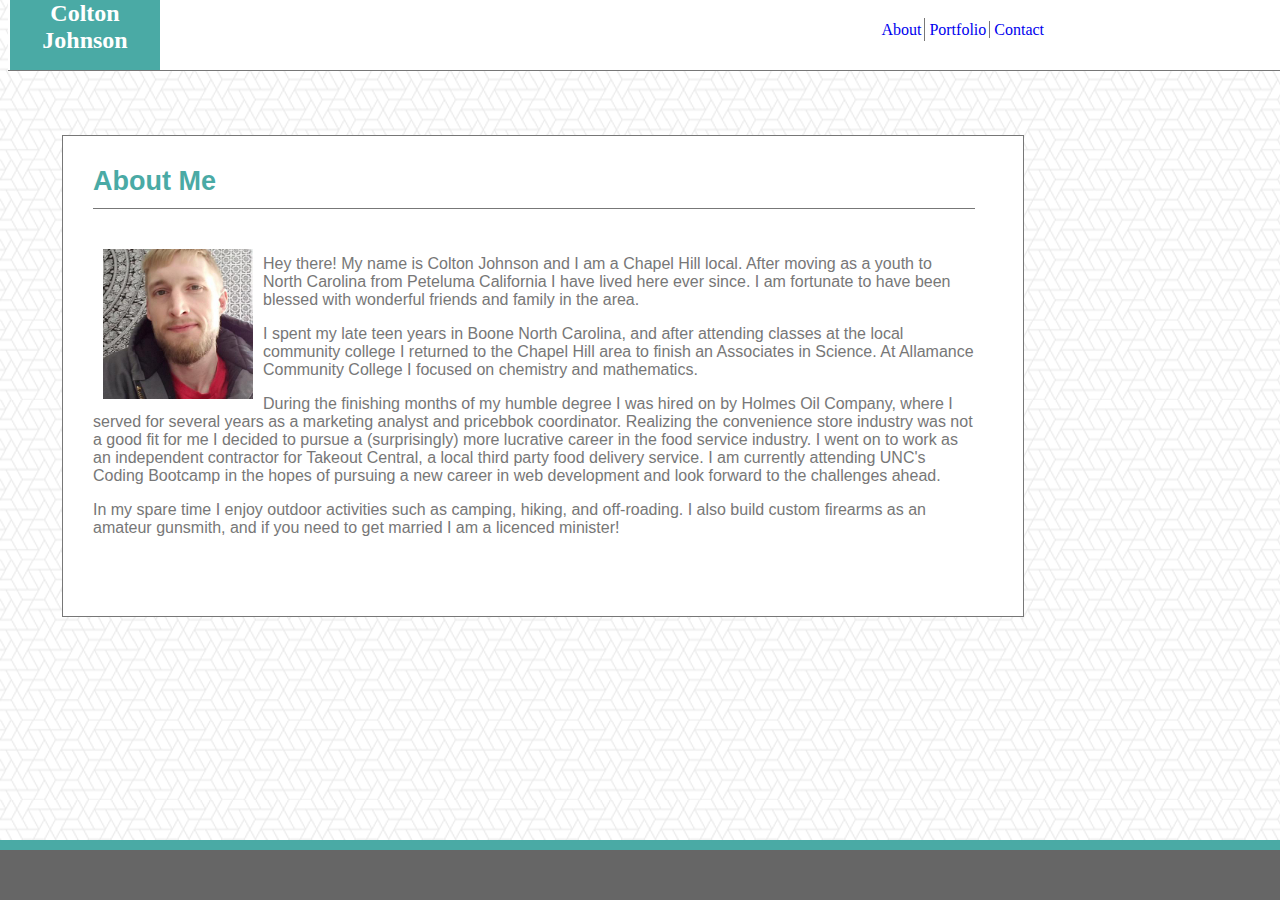
==== index.html @ 8893df9f "update 082618-0316" ====
<!DOCTYPE <!DOCTYPE html>
<html>
<head>
    <meta charset="utf-8" />
    <title>Basic Portfolio</title>
    <link rel="stylesheet" type="text/css" href="css/style.css" />

  
    
    
</head>
<body>
<header class="header">
        <div class="name">
            <strong>Colton Johnson</strong>
        </div>
   
        <div class="toplist">
   
               
                <a id="about1" href="index.html">About</a>
                <a id="portfolio" href="portfolio.html">Portfolio</a>
                <a id="contact" href="contact.html">Contact</a>
              
              
        </div>
    </header>
<section>
    
<section id="box1">   
    <div id="about">
    <head>
        <strong>About Me</strong>
    </head>
    </div>

<section class="box1contents">
<div id="profile">
    <img src="images/selfie1.jpeg" alt="Colton Johnson" width="150px" height="150px" style="float:left">
</div>
<div id="p1">
    <p> Hey there! My name is Colton Johnson and I am a Chapel Hill local. After moving as a youth to North Carolina from Peteluma California I have lived here ever since. I am fortunate to have been blessed with wonderful friends and family in the area. 
    </p>
    <p>I spent my late teen years in Boone North Carolina, and after attending classes at the local community college I returned to the Chapel Hill area to finish an Associates in Science. At Allamance Community College I focused on chemistry and mathematics.
    </p>    
      <p>  During the finishing months of my humble degree I was hired on by Holmes Oil Company, where I served for several years as a marketing analyst and pricebbok coordinator. Realizing the convenience store industry was not a good fit for me I decided to pursue a (surprisingly) more lucrative career in the food service industry. I went on to work as an independent contractor for Takeout Central, a local third party food delivery service. I am currently attending UNC's Coding Bootcamp in the hopes of pursuing a new career in web development and look forward to the challenges ahead.
    </p>
    <p> In my spare time I enjoy outdoor activities such as camping, hiking, and off-roading. I also build custom firearms as an amateur gunsmith, and if you need to get married I am a licenced minister! 

    </p>
</div>
</section> 
</section> 
</section>
    <footer class="footer">

    </footer>
    
</body>
</html>
---- css/style.css ----
.header {background-color:#ffffff;
         font-family: 'Georgia', Times, Times New Roman, serif;
         display: block;
         height: 70px;
         width: 100%;
         position: fixed;
         top: 0;
         border-bottom: 1px;
         border-bottom-style: solid;
         border-bottom-color: #777777;

}

.toplist {position: absolute;
          left: 68%;
          top: 30%;
          margin: auto;
          display: inline;   
        
        }
          
        #about1 { border-right: 1px;
            border-right-style: solid;
            border-right-color: #777777;
            padding: 3px;
            text-decoration: none;
          }

        #portfolio { border-right: 1px;
            border-right-style: solid;
            border-right-color: #777777;
            padding-right: 3px;
            text-decoration: none;
          }

        #contact {text-decoration: none;


        }  

.name {color: #ffffff;
       background-color: #4aaaa5;
       width: 150px;
       height: 70px;
       position: absolute;
       bottom: 0;
       top: 0;
       right: 1128px;
       text-align: center;
       font-size: 24px;
       

}



body { background-image: url(../images/what-the-hex.png);
        color: #777777;
        font-family: 'Arial', 'Helvetica Neue', Helvetica, sans-serif;

}

#about {color:#4aaaa5;
        float: left;
        margin: 10px;
        font-size: 20px;
        padding-top: 20px; 
        margin-left: 30px;
        font-size: 27px;
      

}

#profile { float: left;
           margin: 10px;
          
}

#p1 { text-align: left;


}


#box1 { height: 480px;
        width: 960px;
        background-color: #ffffff;
        text-align: center;
        margin: auto;
        position: absolute;
        top: 15%;
        right: 20%;
        border: 1px;
        border-style: solid;
        border-color: #777777;

}

.box1contents {position: absolute;
               right: 5%;
               top: 15%;
               border-top: 1px;
               border-top-style: solid;
               border-top-color: #777777;
               margin-left: 30px;
               padding-top: 30px;


}

.box2 {height: 480px;
       width: 960px;
       background-color: #ffffff;
       text-align: left;
       margin: auto;
       position: absolute;
       top: 15%;
       right: 20%;
       border: 1px;
       border-style: solid;
       border-color: #777777

}

.box2contents {display: inline-block;
               width: 400px;
               length: 400px;



}

#box3 { height: 500px;
    width: 960px;
    background-color: #ffffff;
    text-align: left;
    margin: auto;
    position: absolute;
    top: 15%;
    right: 20%;
    border: 1px;
    border-style: solid;
    border-color: #777777;
    

}

#contactheader { color: #4aaaa5;
                 position: absolute;
                 left: 30px;
                 top: 30px;
                 font-size: 27px;

}

#form {position: absolute;
       right: 30px;
       Top: 70px;
       border-top: 1px;
       border-top-style: solid;
       border-top-color: #777777;
       width: 900px;
       


}

.formtags {font-size: 18px;
          display: inline-block;

}





#submit {margin-top: 10px;
        color: #ffffff;
        background-color: #4aaaa5;
        text-decoration: none;
        padding: 10px;
        position: absolute;
        top: 99%;
        width: 50px;
        text-align: center;


    
}
#portfolioheader {color: #4aaaa5;
                 position: absolute;
                 left: 30px;
                 top: 30px;
                 font-size: 27px;

}

#pheaderstyle { border-bottom: 1px;
                border-bottom-style: solid;
                border-bottom-color: #777777;
                width: 900px;
                position: absolute;
                top: 70px;
                left: 25px;
                




}                 





#ph1 { position: absolute;
       top: 100px;
       right: 100px;



}

#ph2 {position: absolute;
      top: 100px;
      right: 400px;


}


#ph3 {position: absolute;
      top: 100px;
      right: 700px;

}

#ph4 {position: absolute;
      top: 300px;
      right: 700px;


}

#ph5 {position: absolute;
      top: 300px;
      right: 400px;


}



#th1 {text-decoration: none;
      color: #ffffff;
      background-color: #4aaaa5;
      padding: 10px;
      z-index: 10;
      position: absolute;
      top: 192px;
      right: 700px;
      width: 160px;
      text-align: center;


}

#th2 {text-decoration: none;
      color: #ffffff;
      background-color: #4aaaa5;
      padding: 10px;
      z-index: 10;
      position: absolute;
      top: 192px;
      right: 400px;
      width: 160px;
      text-align: center;


}

#th3 {text-decoration: none;
      color: #ffffff;
      background-color: #4aaaa5;
      padding: 10px;
      z-index: 10;
      position: absolute;
      top: 192px;
      right: 100px;
      width: 160;
      text-align: center;


}


#th4 {text-decoration: none;
      color: #ffffff;
      background-color: #4aaaa5;
      padding: 10px;
      z-index: 10;
      position: absolute;
      top: 392px;
      right: 400px;
      width: 160px;
      text-align: center;


}

#th5 {text-decoration: none;
      color: #ffffff;
      background-color: #4aaaa5;
      padding: 10px;
      z-index: 10;
      position: absolute;
      top: 392px;
      right: 700px;
      width: 160px;
      text-align: center;


}



.footer {
    position: fixed;
    left: 0;
    bottom: 0;
    width: 100%;
    background-color: #666666;
    color: white;
    text-align: center;
    height: 50px;
    border-top: 10px;
    border-top-style: solid;
    border-top-color: #4aaaa5;
}
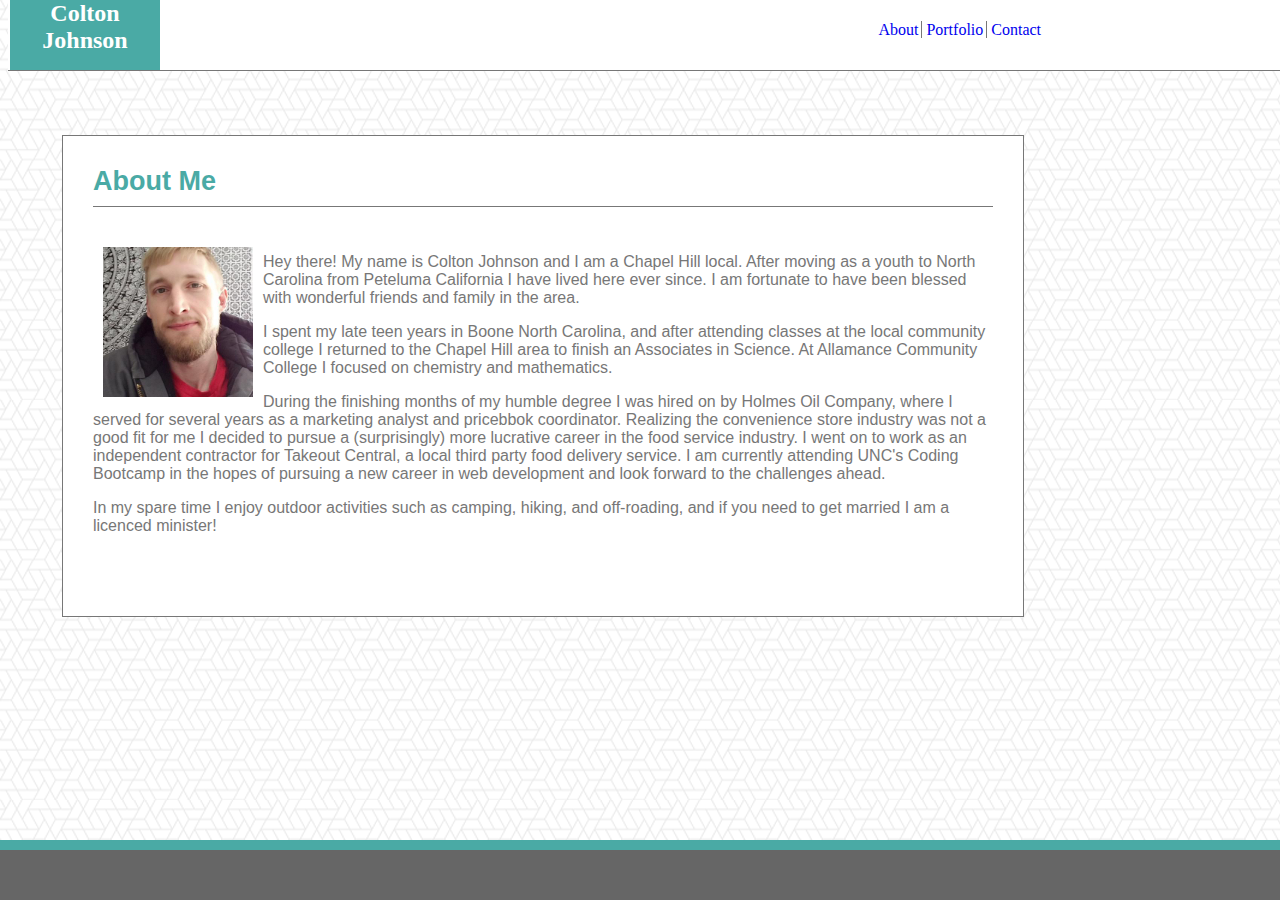
==== commit 864f2555: "update 082818-1825" ====
--- a/index.html
+++ b/index.html
@@ -45,7 +45,7 @@
     </p>    
       <p>  During the finishing months of my humble degree I was hired on by Holmes Oil Company, where I served for several years as a marketing analyst and pricebbok coordinator. Realizing the convenience store industry was not a good fit for me I decided to pursue a (surprisingly) more lucrative career in the food service industry. I went on to work as an independent contractor for Takeout Central, a local third party food delivery service. I am currently attending UNC's Coding Bootcamp in the hopes of pursuing a new career in web development and look forward to the challenges ahead.
     </p>
-    <p> In my spare time I enjoy outdoor activities such as camping, hiking, and off-roading. I also build custom firearms as an amateur gunsmith, and if you need to get married I am a licenced minister! 
+    <p> In my spare time I enjoy outdoor activities such as camping, hiking, and off-roading, and if you need to get married I am a licenced minister! 
 
     </p>
 </div>
--- a/css/style.css
+++ b/css/style.css
@@ -11,7 +11,7 @@
          border-bottom-style: solid;
          border-bottom-color: #777777;
 
-}
+        }
 
 .toplist {position: absolute;
           left: 68%;
@@ -21,22 +21,23 @@
         
         }
           
-        #about1 { border-right: 1px;
-            border-right-style: solid;
-            border-right-color: #777777;
-            padding: 3px;
-            text-decoration: none;
-          }
-
-        #portfolio { border-right: 1px;
+#about1 { border-right: 1px;
+          border-right-style: solid;
+          border-right-color: #777777;
+          padding-right: 3px;
+          text-decoration: none;
+
+        }
+
+#portfolio {border-right: 1px;
             border-right-style: solid;
             border-right-color: #777777;
             padding-right: 3px;
             text-decoration: none;
-          }
-
-        #contact {text-decoration: none;
-
+
+        }
+
+#contact {text-decoration: none;
 
         }  
 
@@ -51,16 +52,13 @@
        text-align: center;
        font-size: 24px;
        
-
-}
-
-
-
-body { background-image: url(../images/what-the-hex.png);
-        color: #777777;
-        font-family: 'Arial', 'Helvetica Neue', Helvetica, sans-serif;
-
-}
+       }
+
+body {background-image: url(../images/what-the-hex.png);
+      color: #777777;
+      font-family: 'Arial', 'Helvetica Neue', Helvetica, sans-serif;
+
+       }
 
 #about {color:#4aaaa5;
         float: left;
@@ -70,45 +68,41 @@
         margin-left: 30px;
         font-size: 27px;
       
-
-}
-
-#profile { float: left;
-           margin: 10px;
+        }
+
+#profile {float: left;
+          margin: 10px;
           
-}
+        }
 
 #p1 { text-align: left;
 
-
-}
-
-
-#box1 { height: 480px;
-        width: 960px;
-        background-color: #ffffff;
-        text-align: center;
-        margin: auto;
-        position: absolute;
-        top: 15%;
-        right: 20%;
-        border: 1px;
-        border-style: solid;
-        border-color: #777777;
-
-}
+        }
+
+#box1 {height: 480px;
+       width: 960px;
+       background-color: #ffffff;
+       text-align: center;
+       margin: auto;
+       position: absolute;
+       top: 15%;
+       right: 20%;
+       border: 1px;
+       border-style: solid;
+       border-color: #777777;
+
+        }
 
 .box1contents {position: absolute;
-               right: 5%;
-               top: 15%;
+               right: 30px;
+               top: 70px;
                border-top: 1px;
                border-top-style: solid;
                border-top-color: #777777;
                margin-left: 30px;
                padding-top: 30px;
 
-
-}
+        }
 
 .box2 {height: 480px;
        width: 960px;
@@ -120,40 +114,36 @@
        right: 20%;
        border: 1px;
        border-style: solid;
-       border-color: #777777
-
-}
+       border-color: #777777;
+
+        }
 
 .box2contents {display: inline-block;
                width: 400px;
-               length: 400px;
-
-
-
-}
-
-#box3 { height: 500px;
-    width: 960px;
-    background-color: #ffffff;
-    text-align: left;
-    margin: auto;
-    position: absolute;
-    top: 15%;
-    right: 20%;
-    border: 1px;
-    border-style: solid;
-    border-color: #777777;
+
+        }
+
+#box3 {height: 500px;
+       width: 960px;
+       background-color: #ffffff;
+       text-align: left;
+       margin: auto;
+       position: absolute;
+       top: 15%;
+       right: 20%;
+       border: 1px;
+       border-style: solid;
+       border-color: #777777;
     
-
-}
-
-#contactheader { color: #4aaaa5;
-                 position: absolute;
-                 left: 30px;
-                 top: 30px;
-                 font-size: 27px;
-
-}
+        }
+
+#contactheader {color: #4aaaa5;
+                position: absolute;
+                left: 30px;
+                top: 30px;
+                font-size: 27px;
+
+        }
 
 #form {position: absolute;
        right: 30px;
@@ -162,96 +152,73 @@
        border-top-style: solid;
        border-top-color: #777777;
        width: 900px;
-       
-
-
-}
+
+        }
 
 .formtags {font-size: 18px;
           display: inline-block;
 
-}
-
-
-
-
+        }
 
 #submit {margin-top: 10px;
-        color: #ffffff;
-        background-color: #4aaaa5;
-        text-decoration: none;
-        padding: 10px;
-        position: absolute;
-        top: 99%;
-        width: 50px;
-        text-align: center;
-
-
+         color: #ffffff;
+         background-color: #4aaaa5;
+         text-decoration: none;
+         padding: 10px;
+         position: absolute;
+         top: 99%;
+         width: 50px;
+         text-align: center;
     
-}
+        }
+
 #portfolioheader {color: #4aaaa5;
-                 position: absolute;
-                 left: 30px;
-                 top: 30px;
-                 font-size: 27px;
-
-}
-
-#pheaderstyle { border-bottom: 1px;
-                border-bottom-style: solid;
-                border-bottom-color: #777777;
-                width: 900px;
-                position: absolute;
-                top: 70px;
-                left: 25px;
-                
-
-
-
-
-}                 
-
-
-
-
-
-#ph1 { position: absolute;
-       top: 100px;
-       right: 100px;
-
-
-
-}
+                  position: absolute;
+                  left: 30px;
+                  top: 30px;
+                  font-size: 27px;
+
+        }
+
+#pheaderstyle {border-bottom: 1px;
+               border-bottom-style: solid;
+               border-bottom-color: #777777;
+               width: 900px;
+               position: absolute;
+               top: 70px;
+               left: 30px;
+
+        }                 
+
+#ph1 {position: absolute;
+      top: 100px;
+      right: 100px;
+
+        }
 
 #ph2 {position: absolute;
       top: 100px;
       right: 400px;
 
-
-}
-
+        }
 
 #ph3 {position: absolute;
       top: 100px;
       right: 700px;
 
-}
+        }
 
 #ph4 {position: absolute;
       top: 300px;
       right: 700px;
 
-
-}
+        }
 
 #ph5 {position: absolute;
       top: 300px;
       right: 400px;
 
-
-}
-
-
+        }
 
 #th1 {text-decoration: none;
       color: #ffffff;
@@ -264,8 +231,7 @@
       width: 160px;
       text-align: center;
 
-
-}
+        }
 
 #th2 {text-decoration: none;
       color: #ffffff;
@@ -278,8 +244,7 @@
       width: 160px;
       text-align: center;
 
-
-}
+        }
 
 #th3 {text-decoration: none;
       color: #ffffff;
@@ -292,9 +257,7 @@
       width: 160;
       text-align: center;
 
-
-}
-
+        }
 
 #th4 {text-decoration: none;
       color: #ffffff;
@@ -307,8 +270,7 @@
       width: 160px;
       text-align: center;
 
-
-}
+        }
 
 #th5 {text-decoration: none;
       color: #ffffff;
@@ -321,8 +283,10 @@
       width: 160px;
       text-align: center;
 
-
-}
+        }
+input {width: 900px;
+
+        }
 
 
 
@@ -338,4 +302,5 @@
     border-top: 10px;
     border-top-style: solid;
     border-top-color: #4aaaa5;
-}+
+        }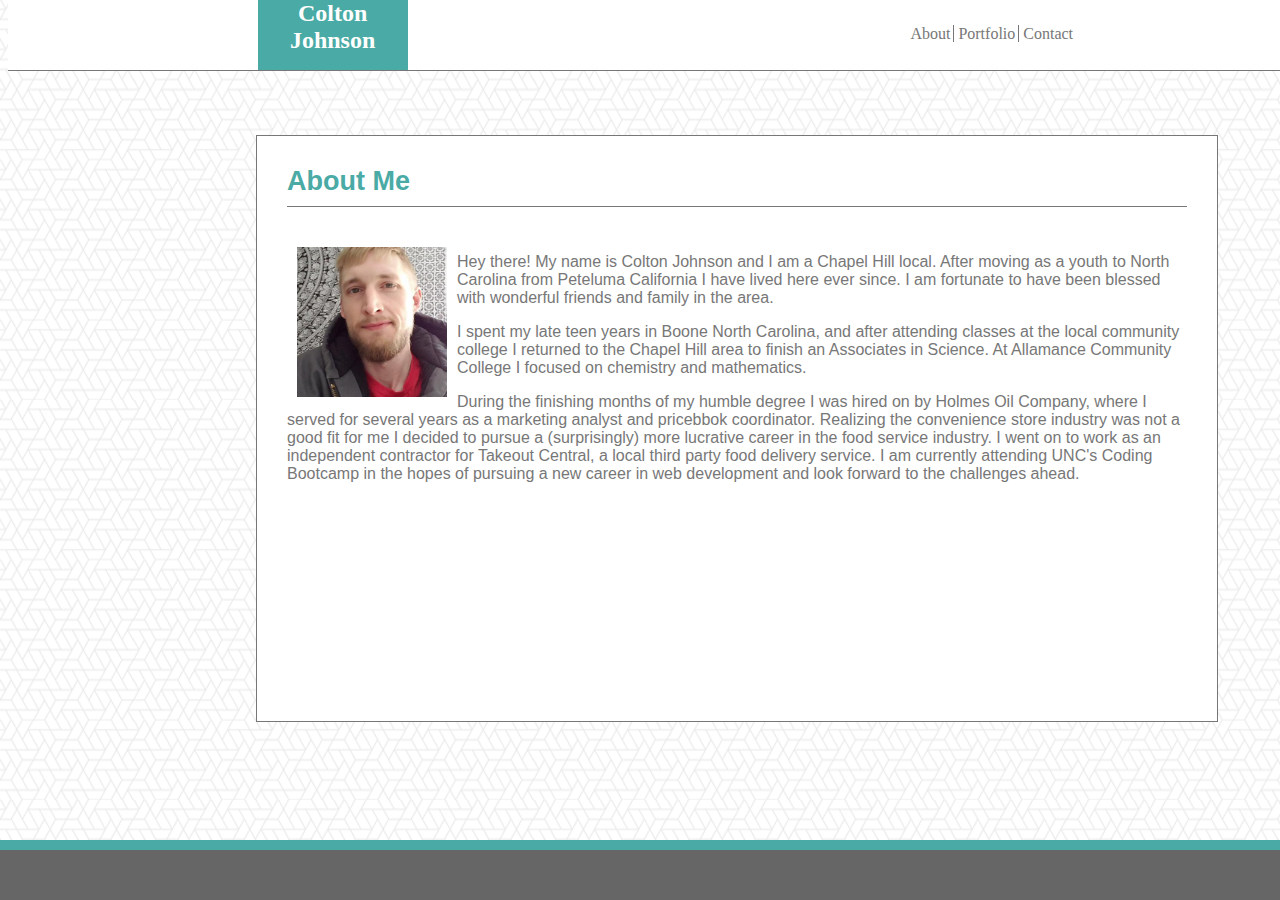
==== commit 20e64572: "update 082918-2343" ====
--- a/index.html
+++ b/index.html
@@ -45,9 +45,7 @@
     </p>    
       <p>  During the finishing months of my humble degree I was hired on by Holmes Oil Company, where I served for several years as a marketing analyst and pricebbok coordinator. Realizing the convenience store industry was not a good fit for me I decided to pursue a (surprisingly) more lucrative career in the food service industry. I went on to work as an independent contractor for Takeout Central, a local third party food delivery service. I am currently attending UNC's Coding Bootcamp in the hopes of pursuing a new career in web development and look forward to the challenges ahead.
     </p>
-    <p> In my spare time I enjoy outdoor activities such as camping, hiking, and off-roading, and if you need to get married I am a licenced minister! 
-
-    </p>
+    
 </div>
 </section> 
 </section> 
--- a/css/style.css
+++ b/css/style.css
@@ -14,10 +14,11 @@
         }
 
 .toplist {position: absolute;
-          left: 68%;
-          top: 30%;
+          left: 70.5%;
+          top: 35%;
           margin: auto;
-          display: inline;   
+          display: inline; 
+          color: #777777;  
         
         }
           
@@ -26,6 +27,7 @@
           border-right-color: #777777;
           padding-right: 3px;
           text-decoration: none;
+          color: #777777;
 
         }
 
@@ -34,10 +36,12 @@
             border-right-color: #777777;
             padding-right: 3px;
             text-decoration: none;
+            color: #777777;
 
         }
 
 #contact {text-decoration: none;
+          color: #777777;
 
         }  
 
@@ -48,7 +52,7 @@
        position: absolute;
        bottom: 0;
        top: 0;
-       right: 1128px;
+       left: 19.5%;
        text-align: center;
        font-size: 24px;
        
@@ -79,7 +83,7 @@
 
         }
 
-#box1 {height: 480px;
+#box1 {height: 65%;
        width: 960px;
        background-color: #ffffff;
        text-align: center;
@@ -87,6 +91,7 @@
        position: absolute;
        top: 15%;
        right: 20%;
+       left: 20%;
        border: 1px;
        border-style: solid;
        border-color: #777777;
@@ -104,7 +109,7 @@
 
         }
 
-.box2 {height: 480px;
+.box2 {height: 70%;
        width: 960px;
        background-color: #ffffff;
        text-align: left;
@@ -112,6 +117,7 @@
        position: absolute;
        top: 15%;
        right: 20%;
+       left: 20%;
        border: 1px;
        border-style: solid;
        border-color: #777777;
@@ -123,7 +129,7 @@
 
         }
 
-#box3 {height: 500px;
+#box3 {height: 70%;
        width: 960px;
        background-color: #ffffff;
        text-align: left;
@@ -131,6 +137,7 @@
        position: absolute;
        top: 15%;
        right: 20%;
+       left: 20%;
        border: 1px;
        border-style: solid;
        border-color: #777777;
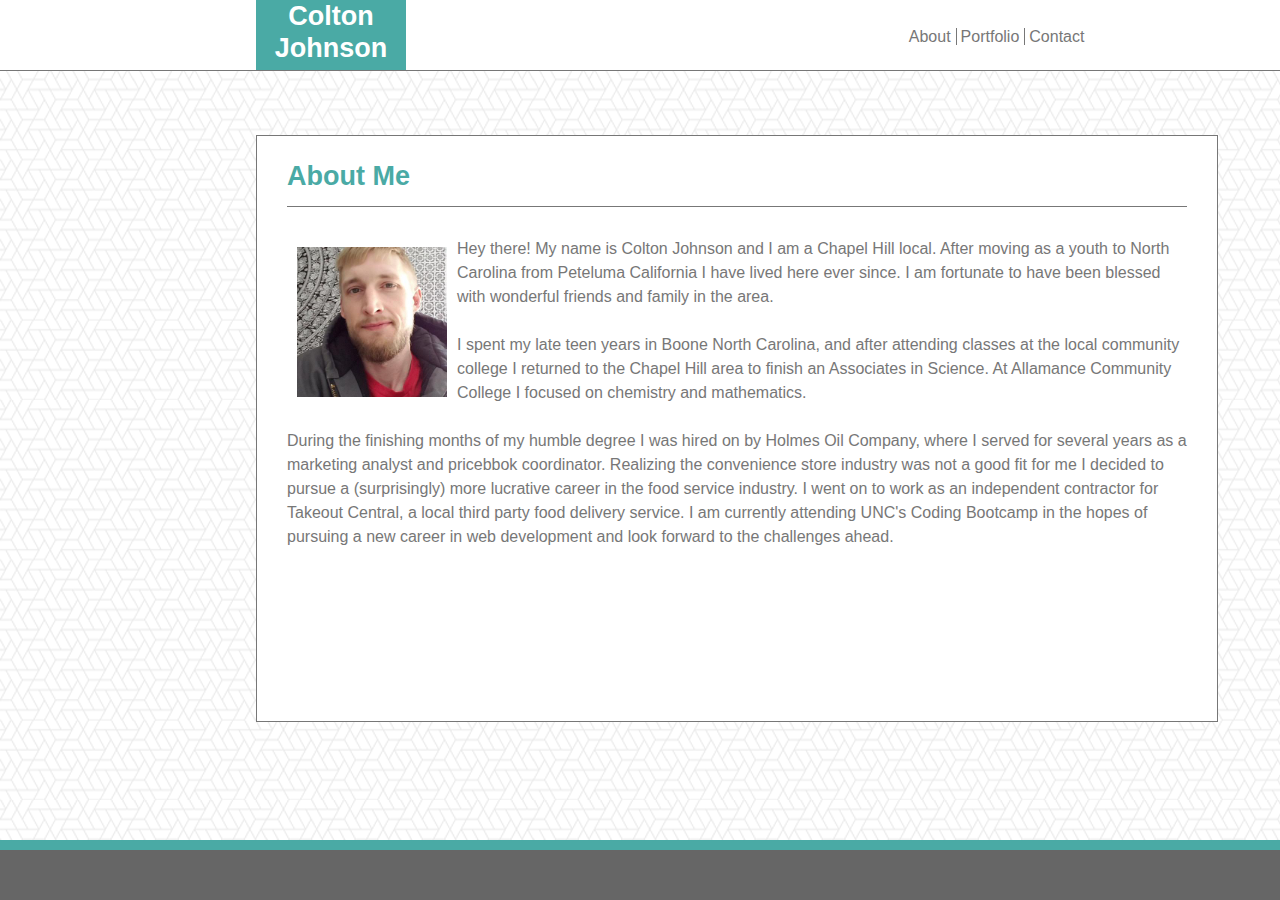
==== commit 14c7ac4f: "update 090218-0945" ====
--- a/index.html
+++ b/index.html
@@ -1,58 +1,43 @@
-<!DOCTYPE <!DOCTYPE html>
+<!DOCTYPE html>
 <html>
 <head>
     <meta charset="utf-8" />
     <title>Basic Portfolio</title>
-    <link rel="stylesheet" type="text/css" href="css/style.css" />
-
-  
-    
-    
+    <link rel="stylesheet" type="text/css" href="css/reset.css" />
+    <link rel="stylesheet" type="text/css" href="css/style.css" /> 
 </head>
-<body>
-<header class="header">
+<body class="body">
+    <header class="header">
         <div class="name">
             <strong>Colton Johnson</strong>
         </div>
-   
         <div class="toplist">
-   
-               
-                <a id="about1" href="index.html">About</a>
-                <a id="portfolio" href="portfolio.html">Portfolio</a>
-                <a id="contact" href="contact.html">Contact</a>
-              
-              
+            <a id="about" href="index.html">About</a>
+            <a id="portfolio" href="portfolio.html">Portfolio</a>
+            <a id="contact" href="contact.html">Contact</a> 
         </div>
     </header>
-<section>
-    
-<section id="box1">   
-    <div id="about">
-    <head>
-        <strong>About Me</strong>
-    </head>
-    </div>
-
-<section class="box1contents">
-<div id="profile">
-    <img src="images/selfie1.jpeg" alt="Colton Johnson" width="150px" height="150px" style="float:left">
-</div>
-<div id="p1">
-    <p> Hey there! My name is Colton Johnson and I am a Chapel Hill local. After moving as a youth to North Carolina from Peteluma California I have lived here ever since. I am fortunate to have been blessed with wonderful friends and family in the area. 
-    </p>
-    <p>I spent my late teen years in Boone North Carolina, and after attending classes at the local community college I returned to the Chapel Hill area to finish an Associates in Science. At Allamance Community College I focused on chemistry and mathematics.
-    </p>    
-      <p>  During the finishing months of my humble degree I was hired on by Holmes Oil Company, where I served for several years as a marketing analyst and pricebbok coordinator. Realizing the convenience store industry was not a good fit for me I decided to pursue a (surprisingly) more lucrative career in the food service industry. I went on to work as an independent contractor for Takeout Central, a local third party food delivery service. I am currently attending UNC's Coding Bootcamp in the hopes of pursuing a new career in web development and look forward to the challenges ahead.
-    </p>
-    
-</div>
-</section> 
-</section> 
-</section>
+        <section id="box1">   
+            <div class="contentheader">
+                <strong>About Me</strong>
+            </div>
+            <section class="box1contents">
+                <div id="profile">
+                    <img id="profilepic" src="images/selfie1.jpeg" alt="Colton Johnson" >
+                </div>
+                <div id="p1">
+                    <p> Hey there! My name is Colton Johnson and I am a Chapel Hill local. After moving as a youth to North Carolina from Peteluma California I have lived here ever since. I am fortunate to have been blessed with wonderful friends and family in the area. 
+                    </p>
+                    <br>
+                    <p>I spent my late teen years in Boone North Carolina, and after attending classes at the local community college I returned to the Chapel Hill area to finish an Associates in Science. At Allamance Community College I focused on chemistry and mathematics.
+                    </p>  
+                    <br>  
+                    <p>  During the finishing months of my humble degree I was hired on by Holmes Oil Company, where I served for several years as a marketing analyst and pricebbok coordinator. Realizing the convenience store industry was not a good fit for me I decided to pursue a (surprisingly) more lucrative career in the food service industry. I went on to work as an independent contractor for Takeout Central, a local third party food delivery service. I am currently attending UNC's Coding Bootcamp in the hopes of pursuing a new career in web development and look forward to the challenges ahead.
+                    </p>  
+                </div>
+            </section> 
+        </section> 
     <footer class="footer">
-
     </footer>
-    
 </body>
 </html>--- a/css/style.css
+++ b/css/style.css
@@ -11,39 +11,67 @@
          border-bottom-style: solid;
          border-bottom-color: #777777;
 
-        }
+}
+
+header {font-family: 'Arial', 'Helvetica Neue', Helvetica, sans-serif;
+
+}
 
 .toplist {position: absolute;
-          left: 70.5%;
+          left: 71%;
           top: 35%;
           margin: auto;
           display: inline; 
           color: #777777;  
         
-        }
+}
           
-#about1 { border-right: 1px;
+#about { border-right: 1px;
           border-right-style: solid;
           border-right-color: #777777;
-          padding-right: 3px;
+          padding-right: 5px;
           text-decoration: none;
           color: #777777;
 
-        }
+}
+
+#about:hover {color: #4aaaa5;
+
+}
+
+#about:default {color: #777777;
+
+}
 
 #portfolio {border-right: 1px;
             border-right-style: solid;
             border-right-color: #777777;
-            padding-right: 3px;
+            padding-right: 5px;
             text-decoration: none;
             color: #777777;
 
-        }
+}
+
+#portfolio:hover {color: #4aaaa5;
+
+}
+
+#portfolio:default {color: #777777;
+
+}
 
 #contact {text-decoration: none;
           color: #777777;
 
-        }  
+}  
+
+#contact:hover {color: #4aaaa5;
+
+}
+
+#contact:default {color: #777777;
+
+}
 
 .name {color: #ffffff;
        background-color: #4aaaa5;
@@ -52,36 +80,52 @@
        position: absolute;
        bottom: 0;
        top: 0;
-       left: 19.5%;
+       left: 20%;
        text-align: center;
        font-size: 24px;
+       font-family: 'Arial', 'Helvetica Neue', Helvetica, sans-serif;
+       font-weight: bold;
+       line-height: 1.2;
        
-       }
-
-body {background-image: url(../images/what-the-hex.png);
-      color: #777777;
-      font-family: 'Arial', 'Helvetica Neue', Helvetica, sans-serif;
-
-       }
-
-#about {color:#4aaaa5;
-        float: left;
-        margin: 10px;
-        font-size: 20px;
-        padding-top: 20px; 
-        margin-left: 30px;
-        font-size: 27px;
+}
+
+.body {background-image: url(../images/what-the-hex.png);
+       color: #777777;
+       font-family: 'Arial', 'Helvetica Neue', Helvetica, sans-serif;
+       line-height: 1.5;
+
+}
+
+a {font-family: 'Arial', 'Helvetica Neue', Helvetica, sans-serif;
+   line-height: 1.5;
+   height: 22px;
+
+}
+
+strong {font-display: bold;
+        font-size: 27px;      
+
+}
+
+.contentheader {color:#4aaaa5;
+                float: left;
+                margin: 10px;
+                font-size: 20px;
+                padding-top: 10px; 
+                margin-left: 30px;
+                font-size: 27px;
+                font-weight: bold;
       
-        }
+}
 
 #profile {float: left;
           margin: 10px;
           
-        }
+}
 
 #p1 { text-align: left;
 
-        }
+}
 
 #box1 {height: 65%;
        width: 960px;
@@ -96,7 +140,7 @@
        border-style: solid;
        border-color: #777777;
 
-        }
+}
 
 .box1contents {position: absolute;
                right: 30px;
@@ -107,7 +151,13 @@
                margin-left: 30px;
                padding-top: 30px;
 
-        }
+}
+
+#profilepic {width: 150px;
+             height: 150px; 
+             float: left;
+
+}
 
 .box2 {height: 70%;
        width: 960px;
@@ -122,14 +172,14 @@
        border-style: solid;
        border-color: #777777;
 
-        }
+}
 
 .box2contents {display: inline-block;
                width: 400px;
 
-        }
-
-#box3 {height: 70%;
+}
+
+#box3 {height: 72%;
        width: 960px;
        background-color: #ffffff;
        text-align: left;
@@ -142,15 +192,8 @@
        border-style: solid;
        border-color: #777777;
     
-        }
-
-#contactheader {color: #4aaaa5;
-                position: absolute;
-                left: 30px;
-                top: 30px;
-                font-size: 27px;
-
-        }
+}
+
 
 #form {position: absolute;
        right: 30px;
@@ -160,12 +203,12 @@
        border-top-color: #777777;
        width: 900px;
 
-        }
+}
 
 .formtags {font-size: 18px;
           display: inline-block;
 
-        }
+}
 
 #submit {margin-top: 10px;
          color: #ffffff;
@@ -174,18 +217,12 @@
          padding: 10px;
          position: absolute;
          top: 99%;
-         width: 50px;
+         width: 75px;
          text-align: center;
     
-        }
-
-#portfolioheader {color: #4aaaa5;
-                  position: absolute;
-                  left: 30px;
-                  top: 30px;
-                  font-size: 27px;
-
-        }
+}
+
+
 
 #pheaderstyle {border-bottom: 1px;
                border-bottom-style: solid;
@@ -195,37 +232,47 @@
                top: 70px;
                left: 30px;
 
-        }                 
+} 
+
 
 #ph1 {position: absolute;
       top: 100px;
       right: 100px;
-
-        }
+      
+
+}
 
 #ph2 {position: absolute;
       top: 100px;
       right: 400px;
-
-        }
+     
+
+}
 
 #ph3 {position: absolute;
       top: 100px;
       right: 700px;
-
-        }
+    
+
+}
 
 #ph4 {position: absolute;
       top: 300px;
       right: 700px;
-
-        }
+   
+}
 
 #ph5 {position: absolute;
       top: 300px;
       right: 400px;
 
-        }
+
+} 
+        
+img {width: 180px;
+     height: 140px;
+
+}
 
 #th1 {text-decoration: none;
       color: #ffffff;
@@ -238,7 +285,7 @@
       width: 160px;
       text-align: center;
 
-        }
+}
 
 #th2 {text-decoration: none;
       color: #ffffff;
@@ -251,7 +298,7 @@
       width: 160px;
       text-align: center;
 
-        }
+}
 
 #th3 {text-decoration: none;
       color: #ffffff;
@@ -261,10 +308,10 @@
       position: absolute;
       top: 192px;
       right: 100px;
-      width: 160;
-      text-align: center;
-
-        }
+      width: 160px;
+      text-align: center;
+
+}
 
 #th4 {text-decoration: none;
       color: #ffffff;
@@ -277,7 +324,7 @@
       width: 160px;
       text-align: center;
 
-        }
+}
 
 #th5 {text-decoration: none;
       color: #ffffff;
@@ -290,12 +337,11 @@
       width: 160px;
       text-align: center;
 
-        }
+}
+
 input {width: 900px;
 
-        }
-
-
+}
 
 .footer {
     position: fixed;
@@ -310,4 +356,4 @@
     border-top-style: solid;
     border-top-color: #4aaaa5;
 
-        }+}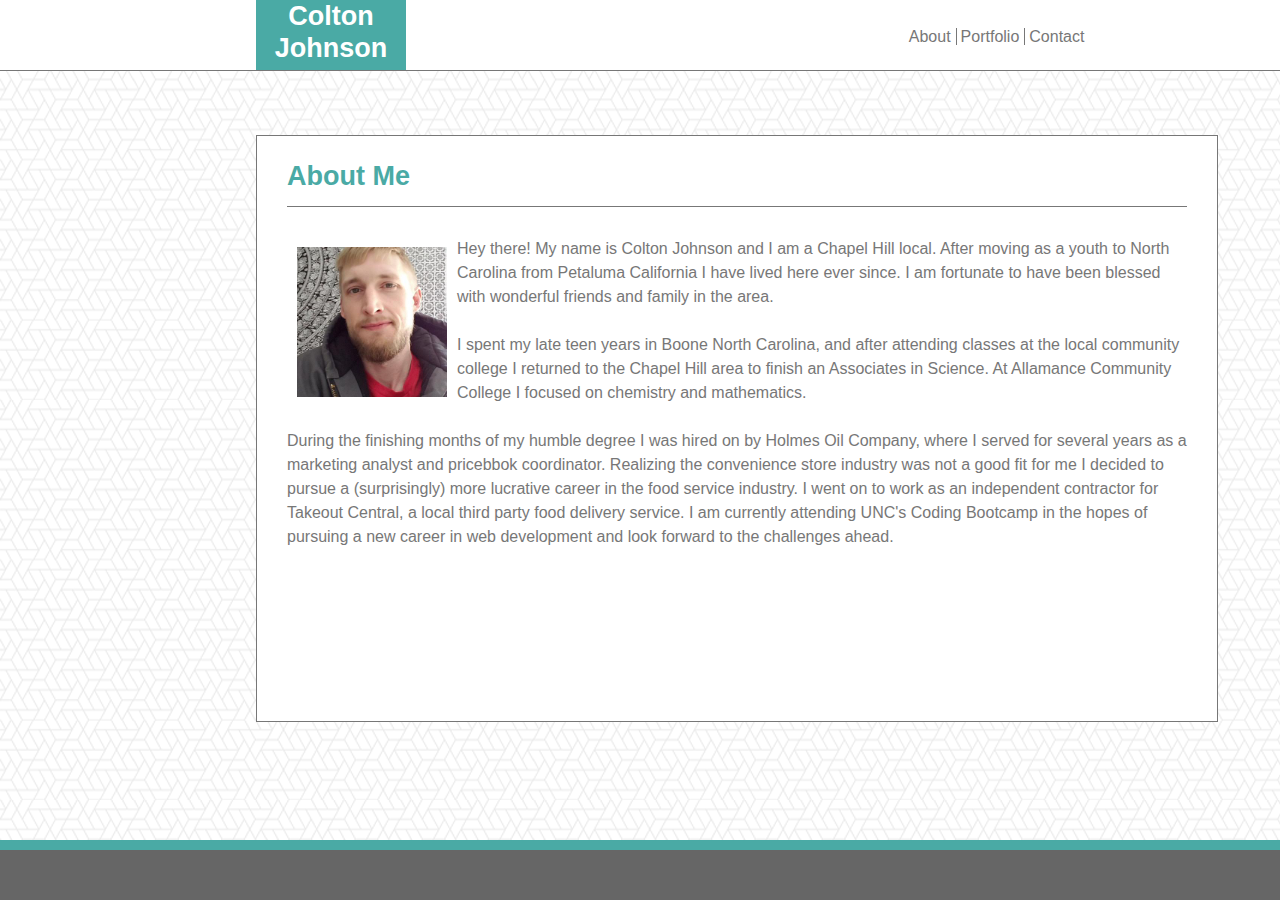
==== commit e784f8cb: "091218-0237" ====
--- a/index.html
+++ b/index.html
@@ -26,7 +26,7 @@
                     <img id="profilepic" src="images/selfie1.jpeg" alt="Colton Johnson" >
                 </div>
                 <div id="p1">
-                    <p> Hey there! My name is Colton Johnson and I am a Chapel Hill local. After moving as a youth to North Carolina from Peteluma California I have lived here ever since. I am fortunate to have been blessed with wonderful friends and family in the area. 
+                    <p> Hey there! My name is Colton Johnson and I am a Chapel Hill local. After moving as a youth to North Carolina from Petaluma California I have lived here ever since. I am fortunate to have been blessed with wonderful friends and family in the area. 
                     </p>
                     <br>
                     <p>I spent my late teen years in Boone North Carolina, and after attending classes at the local community college I returned to the Chapel Hill area to finish an Associates in Science. At Allamance Community College I focused on chemistry and mathematics.
